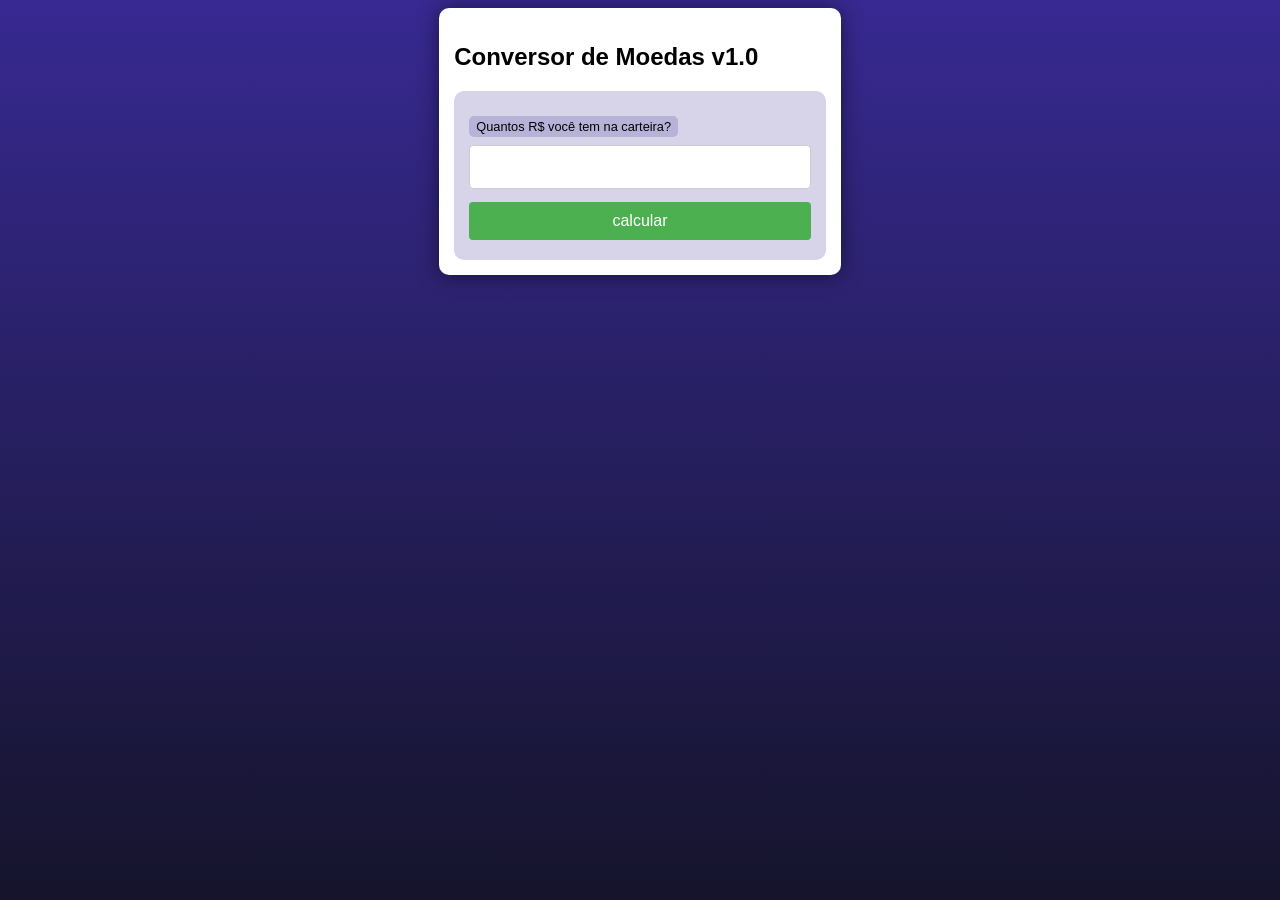
==== desafios/desafio003/index.html @ 10a4cec4 "11 commit" ====
<!DOCTYPE html>
<html lang="pt-br">
<head>
    <meta charset="UTF-8">
    <meta name="viewport" content="width=device-width, initial-scale=1.0">
    <title>Desafio PHP 003</title>
    <link rel="stylesheet" href="style.css">
</head>
<body>
    <section>
        <h1>Conversor de Moedas v1.0</h1>
        <form action="conversor.php" method="get">
            <label for="number">Quantos R$ você tem na carteira?</label>
            <input type="number" name="numero" step="any" id="idnum">
            <input type="submit" value="calcular">
        </form>
    </section>
</body>
</html>
---- desafios/desafio003/style.css ----
@charset "UTF-8";

* {
    font-family: Verdana, Geneva, Tahoma, sans-serif;
    box-sizing: border-box;
}

/* ELEMENTOS DA INTERFACE */

body {
    background-color: #15142b;
    background-image: linear-gradient(180deg, #372991, #15142b);
    background-repeat: no-repeat;
    background-position: center center;
    background-size: cover;
    background-attachment: fixed;

    display: flex;
    flex-direction: column;
    flex-wrap: nowrap;
    justify-content: center;
    align-items: center;
}

header, main, section, article {
    max-width: 700px;
}

header > h1 {
    color: white;
    text-shadow: 3px 3px 0px black;
}

main, section, article {
    background-color: white;
    padding: 15px;
    margin-bottom: 20px;
    border-radius: 10px;
    box-shadow: 0px 0px 20px rgba(0, 0, 0, 0.502);
}

footer {
    display: block;
    width: 100vw;
    background-color: #291f6c;
    color: white;
    text-align: center;
    margin-top: auto;
    padding: 5px;
}

p {
    text-align: justify;
    line-height: 1.5em;
}

h2, h3, h4 {
    color: #372991;
    margin: 0 0 10px 0;
}

a {
    color: #15142b;
    background-color: rgba(55, 41, 145, 0.1);
    padding: 0 3px;
    font-weight: 600;
    text-decoration: none;
    border-bottom: .5px dotted #372991;
}

a:hover {
    color: #372991;
    border-bottom: 1px solid #372991;
}

/* TABELAS E LISTAS */

table {
    min-width: 400px;
    border-spacing: 0px;
    border: 0.5px solid #372991;
    margin: 10px auto;
}

table th {
    background-color: #372991;
    color: white;
    padding: 5px;
    text-align: left;
}

table td {
    padding: 5px;
}

table tr {
    background-color: rgba(55, 41, 145, 0.05);
}

table tr:nth-child(odd) {
    background-color: rgba(55, 41, 145, 0.3);
}

table.divisao {
    border: 1px solid white;
}

table.divisao td {
    background-color: white;
    padding: 20px;
    text-align: center;
    font-size: 2.5em;
}

table.divisao  tr:nth-child(1) td:nth-child(2) {
    border-bottom: 3px solid black;
    border-left: 3px solid black;
}

table.divisao tr:nth-child(2) td:nth-child(2) {
    border-left: 3px solid black;
}

table.divisao tr:nth-child(2) td:nth-child(1) {
    text-decoration: underline;
}

ul > li::marker {
    color: #372991;
}

/* ELEMENTOS DE FORMULÁRIO */

form {
    background-color: rgba(55, 41, 145, 0.2);
    padding: 15px;
    border-radius: 10px;
}

form label {
    display: block;
    width: fit-content;
    font-size: 0.8em;
    font-weight: 100;
    background-color: rgba(55, 41, 145, 0.2);
    padding: 3px 7px;
    margin-top: 10px;
    margin-bottom: 0px;
    border-radius: 5px;
}

input[type=text], [type=number], select, input[type=date], input[type=date], input[type=datetime], input[type=email], input[type=month], input[type=password], input[type=range], input[type=tel], input[type=time], input[type=week] {
    width: 100%;
    padding: 12px 20px;
    font-size: 1em;
    margin: 8px 0;
    display: inline-block;
    border: 1px solid #ccc;
    border-radius: 4px;
    box-sizing: border-box;
}
  
input[type=submit] {
    width: 100%;
    background-color: #4CAF50;
    font-size: 1em;
    color: white;
    padding: 10px 20px;
    margin: 5px 0;
    border: none;
    border-radius: 4px;
    cursor: pointer;
}
  
input[type=submit]:hover {
    background-color: #45a049;
}

input[type=reset] {
    width: 100%;
    background-color: #eb9903;
    font-size: 1em;
    color: white;
    padding: 10px 20px;
    margin: 5px 0;
    border: none;
    border-radius: 4px;
    cursor: pointer;
}

input[type=reset]:hover {
    background-color: #c27013;
}

input[type=button], button {
    width: 100%;
    background-color: #372991;
    font-size: 1em;
    color: white;
    padding: 10px 20px;
    margin: 5px 0;
    border: none;
    border-radius: 4px;
    cursor: pointer;
}

input[type=button]:hover, button:hover {
    background-color: #291f6c;
}

fieldset {
    border: 0.5px dotted #372991;
}

fieldset > legend {
    font-size: 0.8em;
    font-weight: 100;
    background-color: rgba(55, 41, 145, 0.2);
    padding: 3px 7px;
    border-radius: 5px;
}

input[type=radio] + label, input[type=checkbox] + label {
    display: inline-block;
    font-size: 1em;
    background-color: rgba(0, 0, 0, 0);
}
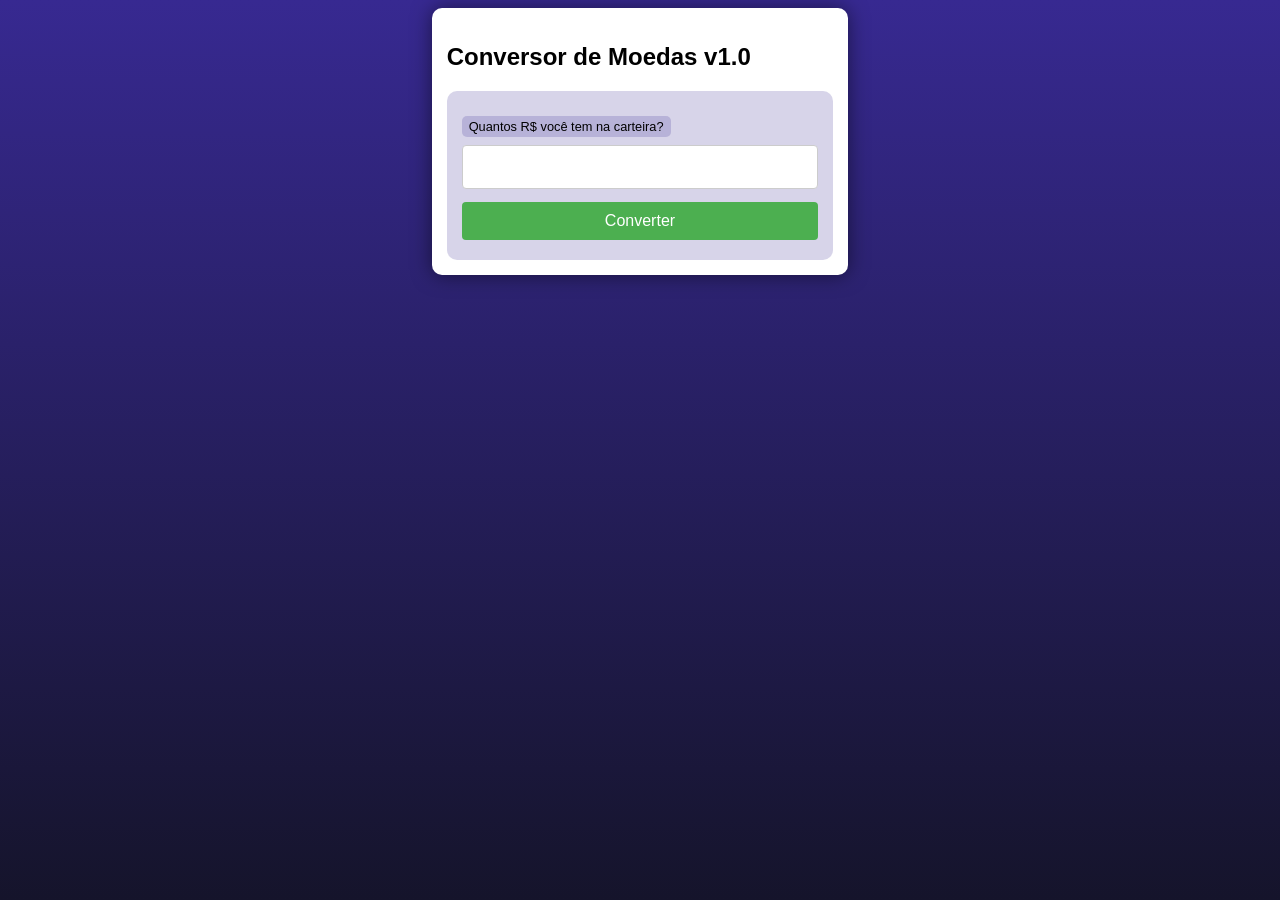
==== commit 96fd98f0: "12 commit" ====
--- a/desafios/desafio003/index.html
+++ b/desafios/desafio003/index.html
@@ -12,7 +12,7 @@
         <form action="conversor.php" method="get">
             <label for="number">Quantos R$ você tem na carteira?</label>
             <input type="number" name="numero" step="any" id="idnum">
-            <input type="submit" value="calcular">
+            <input type="submit" value="Converter">
         </form>
     </section>
 </body>
